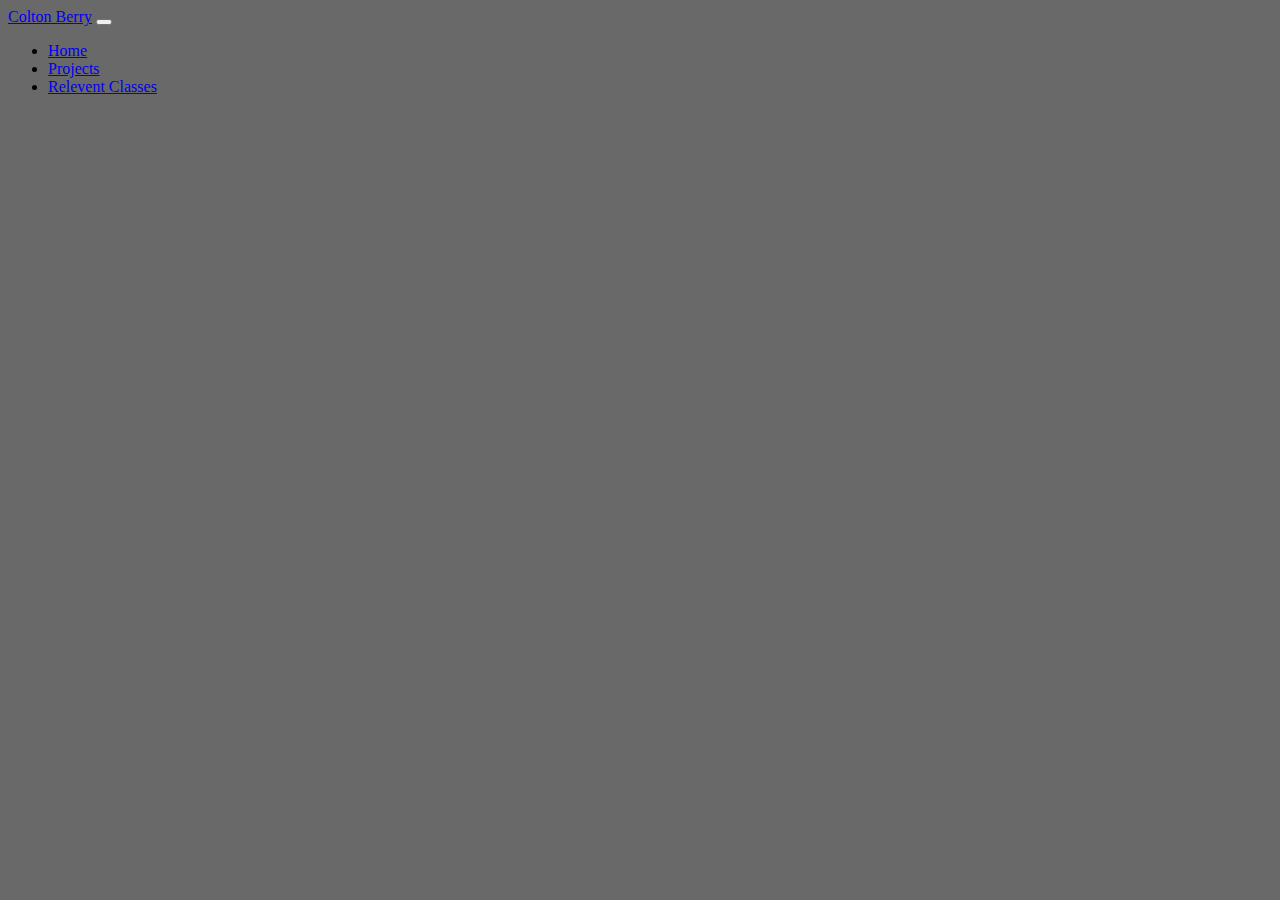
==== index.html @ be62fbd0 "Finished relevent courses and added 2 projects" ====
<!DOCTYPE html>
<html lang="en">

<head>
    <meta charset="UTF-8">
    <meta http-equiv="X-UA-Compatible" content="IE=edge">
    <meta name="viewport" content="width=device-width, initial-scale=1.0">
    <script src="index.js" type="text/javascript" defer></script>
    <script src="components/navbar.js" type="text/javascript" defer></script>
    <title>Colton Berry</title>
</head>

<body>
    <navbar-component></navbar-component>

</body>

<link href="https://cdn.jsdelivr.net/npm/bootstrap@5.1.3/dist/css/bootstrap.min.css" rel="stylesheet"
    integrity="sha384-1BmE4kWBq78iYhFldvKuhfTAU6auU8tT94WrHftjDbrCEXSU1oBoqyl2QvZ6jIW3" crossorigin="anonymous">
<script src="https://cdn.jsdelivr.net/npm/bootstrap@5.1.3/dist/js/bootstrap.bundle.min.js"
    integrity="sha384-ka7Sk0Gln4gmtz2MlQnikT1wXgYsOg+OMhuP+IlRH9sENBO0LRn5q+8nbTov4+1p"
    crossorigin="anonymous"></script>
<link rel="stylesheet" type="text/css" href="./index.css" />

</html>
---- index.css ----
body{
    background-color: dimgrey;
}

.title{
    color: whitesmoke;
    text-align: center;
    padding: 1em;
}

.outer-div{
    padding: 1em;
    padding-top: 0em;
}

.classesBox{
    text-align: center;
    padding: 0em;
    font-family: 'Smooch Sans';
    font-size: 32px;
}

.vertical-center-box {
    margin: 0;
    font-size: 22px;
}

.blank-a{
    text-decoration: none;  
}

.cardRow{
    max-width: 100% !important;
    overflow-x: hidden !important;
}

.hidden {
    display: none !important;
}

.slides {
    max-width: 75%;
    left: 12.5%;
    text-align: center;
}

.projectTitle{
    text-align: center;
    float: inline-endc;
}

.description{
    text-align: center;
    padding-left: 12.5%;
    padding-right: 12.5%;
    padding-top: 1em;
}
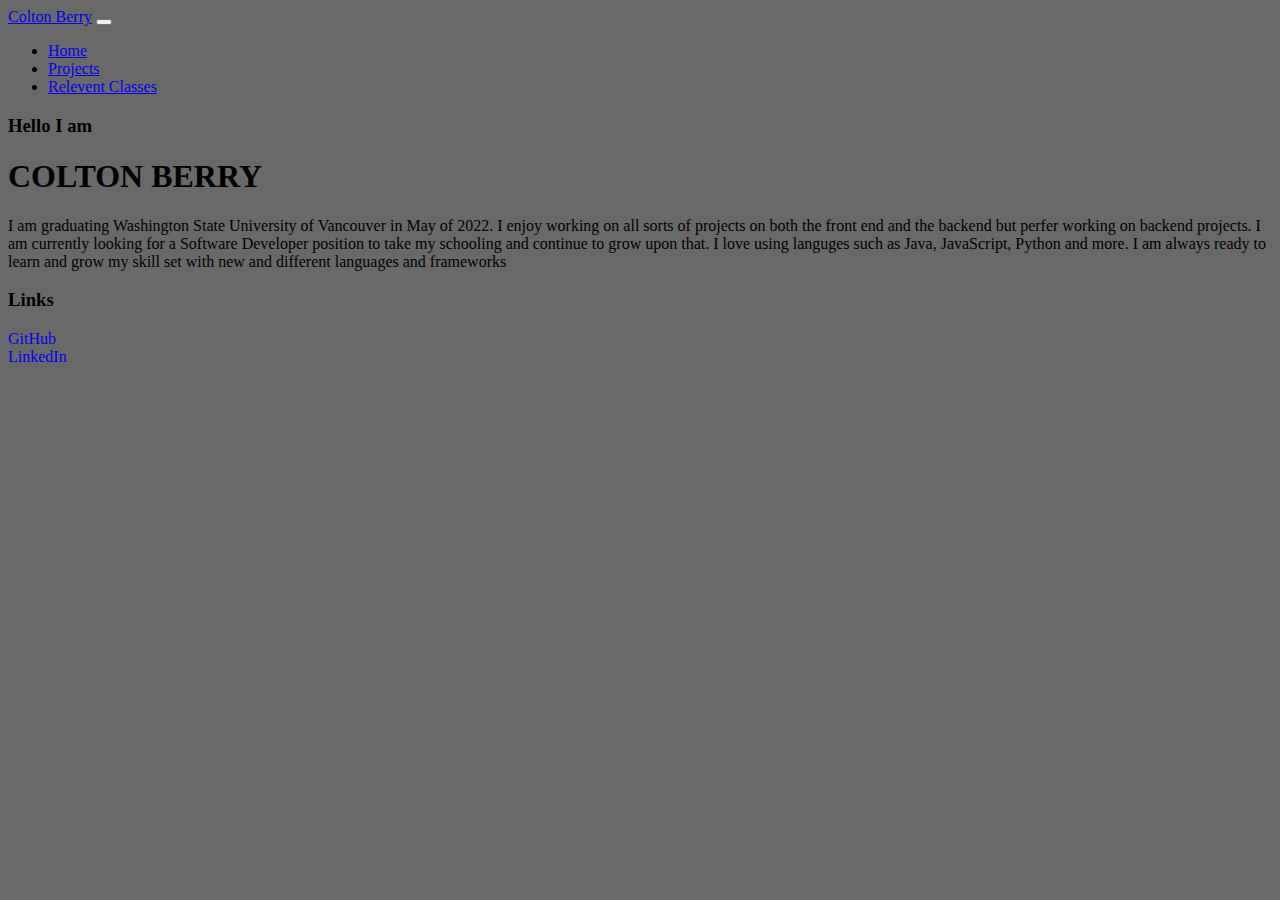
==== commit 536139c4: "Finished the homepage" ====
--- a/index.html
+++ b/index.html
@@ -7,11 +7,37 @@
     <meta name="viewport" content="width=device-width, initial-scale=1.0">
     <script src="index.js" type="text/javascript" defer></script>
     <script src="components/navbar.js" type="text/javascript" defer></script>
+    <link rel="stylesheet" href="https://fonts.googleapis.com/css?family=Smooch Sans">
     <title>Colton Berry</title>
 </head>
 
 <body>
     <navbar-component></navbar-component>
+    <div class="homepage">
+        <h3 style="text-align: left;">Hello I am</h3>
+        <h1 style="text-align: left;">COLTON BERRY</h1>
+        <p>I am graduating Washington State University of Vancouver
+            in May of 2022. I enjoy working on all sorts of projects on both the front end and the backend but
+            perfer working on backend projects. I am currently looking for a Software Developer position to take
+            my schooling and continue to grow upon that.
+            I love using languges such as Java, JavaScript, Python and more. I am always ready to learn and grow my
+            skill set with new and different languages and frameworks</p>
+    </div>
+    <div class="container">
+        <div class="row">
+            <div class="col">
+                <h3>Links</h3>
+                <a class="blank-a" href="https://github.com/cberry31" target="_blank">GitHub</a><br>
+                <a class="blank-a" href="https://www.linkedin.com/in/colton-b-861614156/" target="_blank">LinkedIn</a>
+            </div>
+            <div class="col">
+
+            </div>
+            <div class="col">
+
+            </div>
+        </div>
+    </div>
 
 </body>
 
--- a/index.css
+++ b/index.css
@@ -54,4 +54,10 @@
     padding-left: 12.5%;
     padding-right: 12.5%;
     padding-top: 1em;
+}
+
+.center{
+    margin-left: auto;
+    margin-right: auto;
+    display: block;
 }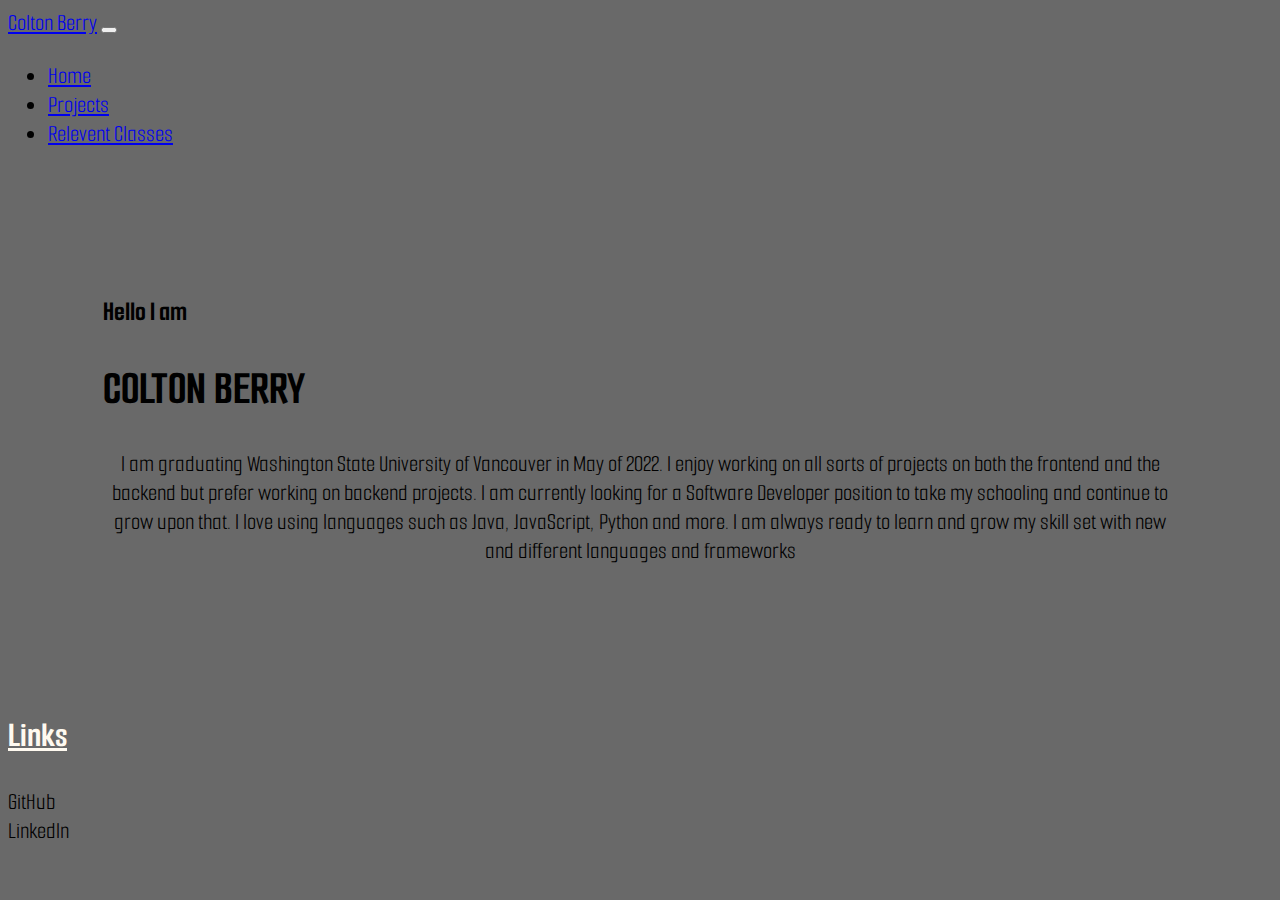
==== commit 8bbc3508: "Fixed minor spelling issues" ====
--- a/index.html
+++ b/index.html
@@ -14,28 +14,28 @@
 <body>
     <navbar-component></navbar-component>
     <div class="homepage">
-        <h3 style="text-align: left;">Hello I am</h3>
-        <h1 style="text-align: left;">COLTON BERRY</h1>
-        <p>I am graduating Washington State University of Vancouver
-            in May of 2022. I enjoy working on all sorts of projects on both the front end and the backend but
-            perfer working on backend projects. I am currently looking for a Software Developer position to take
-            my schooling and continue to grow upon that.
-            I love using languges such as Java, JavaScript, Python and more. I am always ready to learn and grow my
-            skill set with new and different languages and frameworks</p>
+        <div class="h-100 p-5 text-white bg-dark rounded-3">
+            <h3 style="text-align: left;">Hello I am</h3>
+            <h1 style="text-align: left;">COLTON BERRY</h1>
+            <p>I am graduating Washington State University of Vancouver
+                in May of 2022. I enjoy working on all sorts of projects on both the frontend and the backend but
+                prefer working on backend projects. I am currently looking for a Software Developer position to take
+                my schooling and continue to grow upon that.
+                I love using languages such as Java, JavaScript, Python and more. I am always ready to learn and grow my
+                skill set with new and different languages and frameworks
+            </p>
+        </div>
+
     </div>
     <div class="container">
         <div class="row">
-            <div class="col">
-                <h3>Links</h3>
+            <div class="col"></div>
+            <div class="col h-100 p-5 text-white bg-dark rounded-3">
+                <h2 style="color: floralwhite; text-decoration: underline;">Links</h2>
                 <a class="blank-a" href="https://github.com/cberry31" target="_blank">GitHub</a><br>
                 <a class="blank-a" href="https://www.linkedin.com/in/colton-b-861614156/" target="_blank">LinkedIn</a>
             </div>
-            <div class="col">
-
-            </div>
-            <div class="col">
-
-            </div>
+            <div class="col"></div>
         </div>
     </div>
 
--- a/index.css
+++ b/index.css
@@ -1,5 +1,7 @@
 body{
     background-color: dimgrey;
+    font-family: 'Smooch Sans';
+    font-size: 150%;
 }
 
 .title{
@@ -26,7 +28,9 @@
 }
 
 .blank-a{
-    text-decoration: none;  
+    text-decoration: none !important;
+	color: inherit;
+	color: unset !important;
 }
 
 .cardRow{
@@ -60,4 +64,11 @@
     margin-left: auto;
     margin-right: auto;
     display: block;
-}+}
+
+.homepage{
+	text-align: center;
+	vertical-align: middle;
+	padding: 7.5%;
+}
+
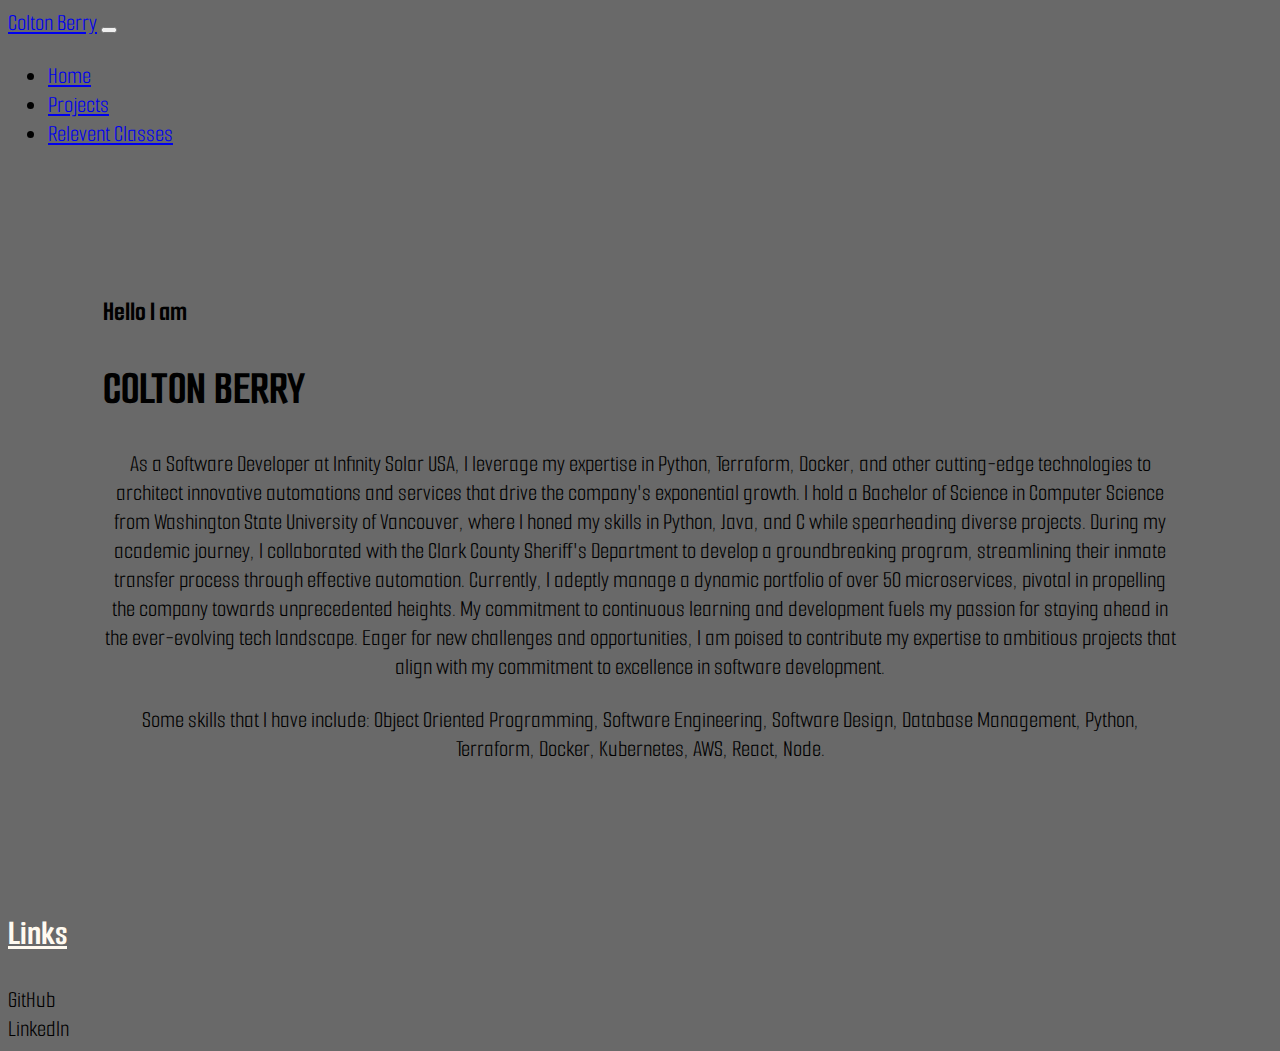
==== commit cbccda1d: "Update About Me and reword the Projects page" ====
--- a/index.html
+++ b/index.html
@@ -14,15 +14,26 @@
 <body>
     <navbar-component></navbar-component>
     <div class="homepage">
-        <div class="h-100 p-5 text-white bg-dark rounded-3">
+        <div class="h-100 p-7 text-white rounded-3">
             <h3 style="text-align: left;">Hello I am</h3>
             <h1 style="text-align: left;">COLTON BERRY</h1>
-            <p>I am graduating Washington State University of Vancouver
-                in May of 2022. I enjoy working on all sorts of projects on both the frontend and the backend but
-                prefer working on backend projects. I am currently looking for a Software Developer position to take
-                my schooling and continue to grow upon that.
-                I love using languages such as Java, JavaScript, Python and more. I am always ready to learn and grow my
-                skill set with new and different languages and frameworks
+            <p>As a Software Developer at Infinity Solar USA, I leverage my expertise in Python, Terraform, Docker, and
+                other cutting-edge technologies to architect innovative automations and services that drive the
+                company's exponential growth.
+                I hold a Bachelor of Science in Computer Science from Washington State University of Vancouver, where I
+                honed my skills in Python, Java, and C while spearheading diverse projects. During my academic journey,
+                I collaborated with the Clark County Sheriff's Department to develop a groundbreaking program,
+                streamlining their inmate transfer process through effective automation.
+                Currently, I adeptly manage a dynamic portfolio of over 50 microservices, pivotal in propelling the
+                company towards unprecedented heights. My commitment to continuous learning and development fuels my
+                passion for staying ahead in the ever-evolving tech landscape.
+                Eager for new challenges and opportunities, I am poised to contribute my expertise to ambitious projects
+                that align with my commitment to excellence in software development.
+            </p>
+            <p>
+                Some skills that I have include:
+                Object Oriented Programming, Software Engineering, Software Design, Database Management,
+                Python, Terraform, Docker, Kubernetes, AWS, React, Node.
             </p>
         </div>
 
@@ -33,7 +44,7 @@
             <div class="col h-100 p-5 text-white bg-dark rounded-3">
                 <h2 style="color: floralwhite; text-decoration: underline;">Links</h2>
                 <a class="blank-a" href="https://github.com/cberry31" target="_blank">GitHub</a><br>
-                <a class="blank-a" href="https://www.linkedin.com/in/colton-b-861614156/" target="_blank">LinkedIn</a>
+                <a class="blank-a" href="www.linkedin.com/in/colton-berry" target="_blank">LinkedIn</a>
             </div>
             <div class="col"></div>
         </div>
--- a/index.css
+++ b/index.css
@@ -1,21 +1,21 @@
-body{
+body {
     background-color: dimgrey;
     font-family: 'Smooch Sans';
     font-size: 150%;
 }
 
-.title{
+.title {
     color: whitesmoke;
     text-align: center;
     padding: 1em;
 }
 
-.outer-div{
+.outer-div {
     padding: 1em;
     padding-top: 0em;
 }
 
-.classesBox{
+.classesBox {
     text-align: center;
     padding: 0em;
     font-family: 'Smooch Sans';
@@ -27,13 +27,13 @@
     font-size: 22px;
 }
 
-.blank-a{
+.blank-a {
     text-decoration: none !important;
-	color: inherit;
-	color: unset !important;
+    color: inherit;
+    color: unset !important;
 }
 
-.cardRow{
+.cardRow {
     max-width: 100% !important;
     overflow-x: hidden !important;
 }
@@ -48,27 +48,31 @@
     text-align: center;
 }
 
-.projectTitle{
+.projectTitle {
     text-align: center;
     float: inline-endc;
+    color: whitesmoke;
 }
 
-.description{
+.description {
     text-align: center;
     padding-left: 12.5%;
     padding-right: 12.5%;
     padding-top: 1em;
 }
 
-.center{
+.center {
     margin-left: auto;
     margin-right: auto;
     display: block;
 }
 
-.homepage{
-	text-align: center;
-	vertical-align: middle;
-	padding: 7.5%;
+.homepage {
+    text-align: center;
+    vertical-align: middle;
+    padding: 7.5%;
 }
 
+.text {
+    color: whitesmoke;
+}